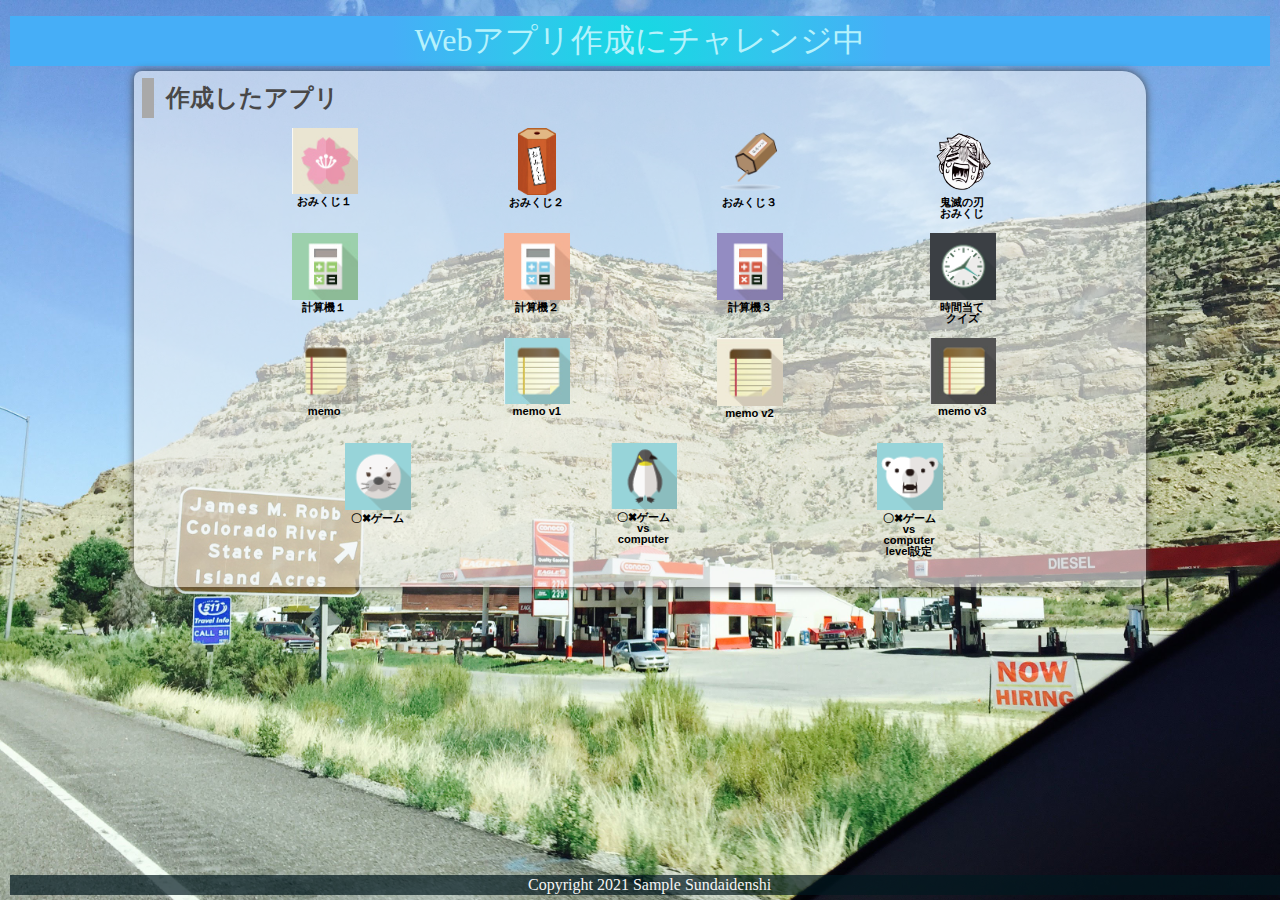
==== index.html @ cc237c2d "Add files via upload" ====
<!DOCTYPE html>
<html lang="ja">
  <head>
    <meta charset="UTF-8">
    <meta name="viewport" content="width=device-width, initial-scale=1.0">
    <title>先生のサンプルです</title>
    <meta name="description" content="先生のサンプル（ゲーム）">

    <link rel="icon" href="favicon.ico">
    <link rel="stylesheet" href="css/index.css">
  </head>

  <body>
    <!-- 見出し（みだし） -->
    <header class = "header">
      <h1>Webアプリ作成にチャレンジ中</h1>
    </header>
    
    <!-- 作成したアプリ -->
    <section class="container01">
      <h2>作成したアプリ</h2>
      <div class = "game">

        <div class="container01-01">
          <div class="item01">
            <a href="01_omikuji/omikuji.html" title="今日の運勢を占うゲームです。"><img src="img/sakura.jpg" alt="おみくじ１"><br>おみくじ１</a>
          </div>
          <div class="item01">
            <a href="01_omikuji2/omikuji2.html" title="音付きです。"><img src="img/omikuji2.png" alt="おみくじ２" class="img_omikuji2"><br>おみくじ２</a>
          </div>
          <div class="item01">
            <a href="01_omikuji3/omikuji3.html" title="テキストも画像です。"><img src="img/omikuji3.png" alt="おみくじ３"><br>おみくじ３</a>
          </div>
          <div class="item01">
            <a href="01_omikuji_kimetsu/omikuji_kimetsu.html" title="鬼滅の刃"><img src="img/zenitsu.png" alt="鬼滅の刃おみくじ"><br>鬼滅の刃<br>おみくじ</a>
          </div>
        </div>
        
        <div class="container01-02">
          <div class="item01">
            <a href="02_calculator_v1/calculator.html" title="かんたんな計算機です。"><img src="img/calc1.jpg" alt="計算機１"><br>計算機１</a>
          </div>
          
          <div class="item01">
            <a href="02_calculator_v2/02_calculator/calculator.html" title="=ボタンをつけた計算機です。"><img src="img/calc2.jpg" alt="計算機２"><br>計算機２</a>
          </div>
          
          <div class="item01">
            <a href="02_calculator_v3/03_calcuator(button)/calculator_button.html" title="=全部ボタンの計算機です。"><img src="img/calc3.jpg" alt="計算機３"><br>計算機３</a>
          </div>
                    
          <div class="item01">
            <a href="98_Time guessing quiz/timeguess.html" title="=時間当てクイズです"><img src="img/clock.png" alt="クイズ">時間当て<br>クイズ</a>
          </div>
        </div>
        
        <div class="container01-03">
          <div class="item01">
            <a href="04_memo/memo.html" title="メモアプリです。"><img src="img/memo.png" alt="memo"><br>memo</a>
          </div>
          
          <div class="item01">
            <a href="04_memo_app_v1/memo.html" title="メモアプリv1です。"><img src="img/memo1.jpg" alt="memo v1"><br>memo v1</a>
          </div>
          
          <div class="item01">
            <a href="04_memo_app_v2/memo.html" title="メモアプリv2です。"><img src="img/memo2.jpg" alt="memo v2"><br>memo v2</a>
          </div>
          
          <div class="item01">
            <a href="04_memo_app_v3/memo.html" title="メモアプリv3です。"><img src="img/memo3.jpg" alt="memo v3"><br>memo v3</a>
          </div>
        </div>
        
        <div class="container01-04">
          <div class="item02">
            <a href="05_tic tac toe_06_sound/tic_tac_toe_fix.html" title="2人でやるゲームです。"><img src="img/azarashi.png" alt="〇✖ゲーム"><br>〇✖ゲーム</a>
          </div>
          
          <div class="item02">
            <a href="06_tic tac toe vs computer/tic_tac_toe_vs computer.html" title="vs computerです。"><img src="img/penguin.png" alt="〇✖ゲームvs computer"><br>〇✖ゲームvs computer</a>
          </div>
          
          <div class="item02">
            <a href="07_tic tac toe vs computer level/tic_tac_toe_vs computer.html" title="vs computer level付き。"><img src="img/bear.png" alt="〇✖ゲーム"><br>〇✖ゲームvs computer<br>level設定</a>
          </div>

        </div>

      </div>
      <div class="filler01"></div>
    </section>
    
    <!-- フッター -->
    <footer>
      <p>Copyright 2021 Sample Sundaidenshi</p>
    </footer>

  </body>
</html>
---- css/index.css ----
@charset "utf-8";

html {
    /* ブラウザのデフォルトが16px                        */
    /* デフォルトの16pxの代わりに1emが10pxになるように調整 */
    font-size: 62.5%;
}

/* 「*」はユニバーサルセレクタ（すべての要素を対象にするセレクタ）でbox-sizing: border-box;を指定 */
/* この指定（してい）はborderとpaddingをボックスサイズ（widthとheight）の中に含めて算出するので、スタイリングがしやすい*/
*, *::before, *::after {
    box-sizing: border-box;
}

body{
    line-height: 1.5;
        /* https://developer.mozilla.org/ja/docs/Web/CSS/line-height */
    color: rgb(73, 72, 72);
    font-size: 1.6rem; /* 16px */
    font-family: "Helvetica Neue",
    Arial,
    "Hiragino Kaku Gothic ProN",
    "Hiragino Sans",
    Meiryo,
    sans-serif;
    text-align: center;
        /* https://developer.mozilla.org/ja/docs/Web/CSS/text-align */
    /* 背景（はいけい）をうすくしたいとき */
    /* background-color:rgba(255, 255, 255, 0.6); */
        /* https://developer.mozilla.org/ja/docs/Web/CSS/background-color */

    /* background-blend-mode: soft-light; */
        /* https://developer.mozilla.org/ja/docs/Web/CSS/background-blend-mode */

    background-image: url(../img/topimg2.JPG);
        /* https://developer.mozilla.org/ja/docs/Web/CSS/background-image */
    background-size: cover;
        /* https://developer.mozilla.org/ja/docs/Web/CSS/background-size */
        /* https://developer.mozilla.org/ja/docs/Web/CSS/background */
    overflow: hidden;
}

header, footer, h1, h2, h3, p, div, .container01, .filler01 {
    margin: 0.2em 0em 0em 0em;
        /* https://developer.mozilla.org/ja/docs/Web/CSS/margin */
    padding: 0.1em;
        /* https://developer.mozilla.org/ja/docs/Web/CSS/padding */
}

/*****************************/
/* 見出し（みだし）           */
/*****************************/
h1 {
    font: 2em Rajdhani, "Noto Sans JP";
    color: rgb(181, 242, 252);
    background-image: radial-gradient(circle 248px at center, #16d9e3 0%, #30c7ec 47%, #46aef7 100%);
}

h2{
    padding-left: 0.5em;
    border-left: solid 0.5em darkgray;
    text-align: left;
}

/*****************************/
/* ページ                    */
/*****************************/
.wrapper {
    position: relative;/*相対位置*/
    max-width: 100vw;  /*すべての要素をbox-sizing:border-boxとしているので全て含めてmin-width:100vwに*/
    min-height: 100vh; /*すべての要素をbox-sizing:border-boxとしているので全て含めてmin-height:100vhに*/
    margin: 0;
    padding: 0;
    padding-bottom: 23px;/*footer+paddingの高さ*/
    text-align: center;
}
/*****************************/
/* セクション(section)        */
/*****************************/
.container01 {
    margin-right: auto;
    margin-left: auto;
    padding-left: 0.5em;
    width: 80%;
    border-radius: 0.5em 1.5em;
        /* https://developer.mozilla.org/ja/docs/Web/CSS/border-radius */
    background-color:rgba(245, 245, 245, 0.6);
    box-shadow:0 0 0.5em rgb(73, 72, 72);
        /* https://developer.mozilla.org/ja/docs/Web/CSS/box-shadow */
}
main > p {
    font: 1.2em bold;
}

/*****************************/
/* アンカー(anchor)           */
/*****************************/
a {
    color: black;
    font-weight: 900;
    text-decoration: none;
        /* https://developer.mozilla.org/ja/docs/Web/CSS/text-decoration */
}

/* mouseoverでグレースケール */
a:hover{
    opacity: 0.5;
    filter: grayscale(100%);
}

/*****************************/
/* container  item           */
/*****************************/
.container01-01 , .container01-02, .container01-03 , .container01-04 {
    display: flex;
        /*https://developer.mozilla.org/ja/docs/Web/CSS/CSS_Flexible_Box_Layout*/
    flex-wrap:wrap;
        /*https://developer.mozilla.org/ja/docs/Web/CSS/flex-wrap*/
    justify-content: space-evenly;
        /*https://developer.mozilla.org/ja/docs/Web/CSS/justify-content*/
    font-size: 0.7em;
}

.item01{
    position: relative;
    width: 6em;
    height: 9em;
    margin: 0;
    line-height: 1em;
    overflow: hidden;
}

.item02{
    position: relative;
    width: 6em;
    height: 12em;
    margin: 0;
    line-height: 1em;
    overflow: hidden;
}

.item01 img, .item02 img{
    width: 6em;
    height: auto;
}

.item01 .img_omikuji2{
    width: auto;
    height: 6em;
    overflow: hidden;
}

/*****************************/
/* フッター                   */
/*****************************/
footer> p {
    position: absolute;/*←絶対位置*/
    bottom: 5px; /*下に固定*/
    width: 100%;
    margin: 0px;
    padding: 1px;
    color: whitesmoke;
    font: 1em Rajdhani;
    text-align: center;
    background: rgba(1, 24, 31, 0.7);
}
/*******************************************************/
/* レスポンシブ対応　メディアクエリを使ってCSSを切り替える */
/* https://www.design-memo.com/coding/css-media-queries */
/* mobileのときのスタイル */
/*******************************************************/
@media screen and (max-width: 480px) {
    body{
        background-size: auto 812px;
    }
}
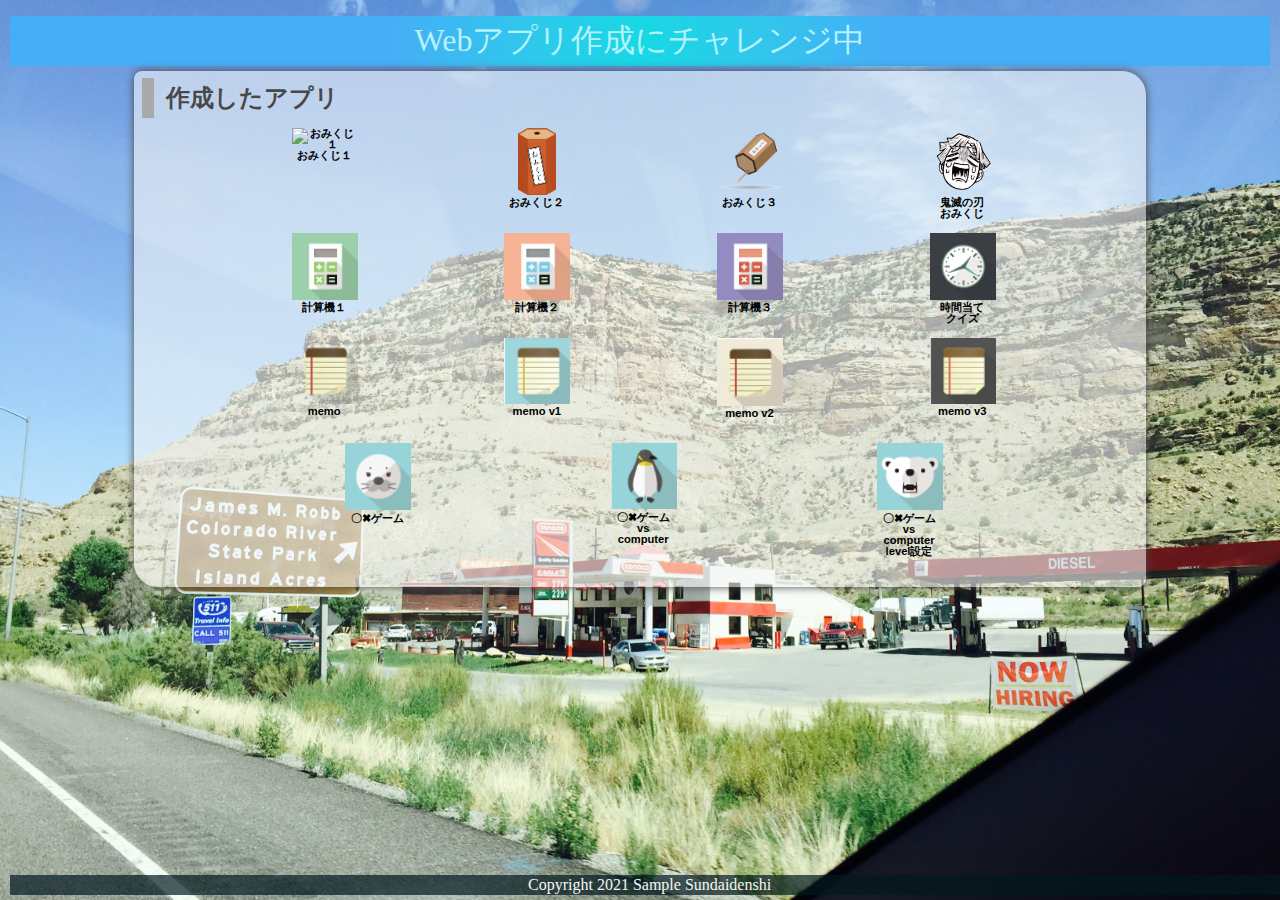
==== commit bea5181c: "Add files via upload" ====
--- a/index.html
+++ b/index.html
@@ -23,7 +23,7 @@
 
         <div class="container01-01">
           <div class="item01">
-            <a href="01_omikuji/omikuji.html" title="今日の運勢を占うゲームです。"><img src="img/sakura.jpg" alt="おみくじ１"><br>おみくじ１</a>
+            <a href="01_omikuji/omikuji.html" title="今日の運勢を占うゲームです。"><img src="top-page sample/01_omikuji/img1/cherryblossom.jpg" alt="おみくじ１"><br>おみくじ１</a>
           </div>
           <div class="item01">
             <a href="01_omikuji2/omikuji2.html" title="音付きです。"><img src="img/omikuji2.png" alt="おみくじ２" class="img_omikuji2"><br>おみくじ２</a>
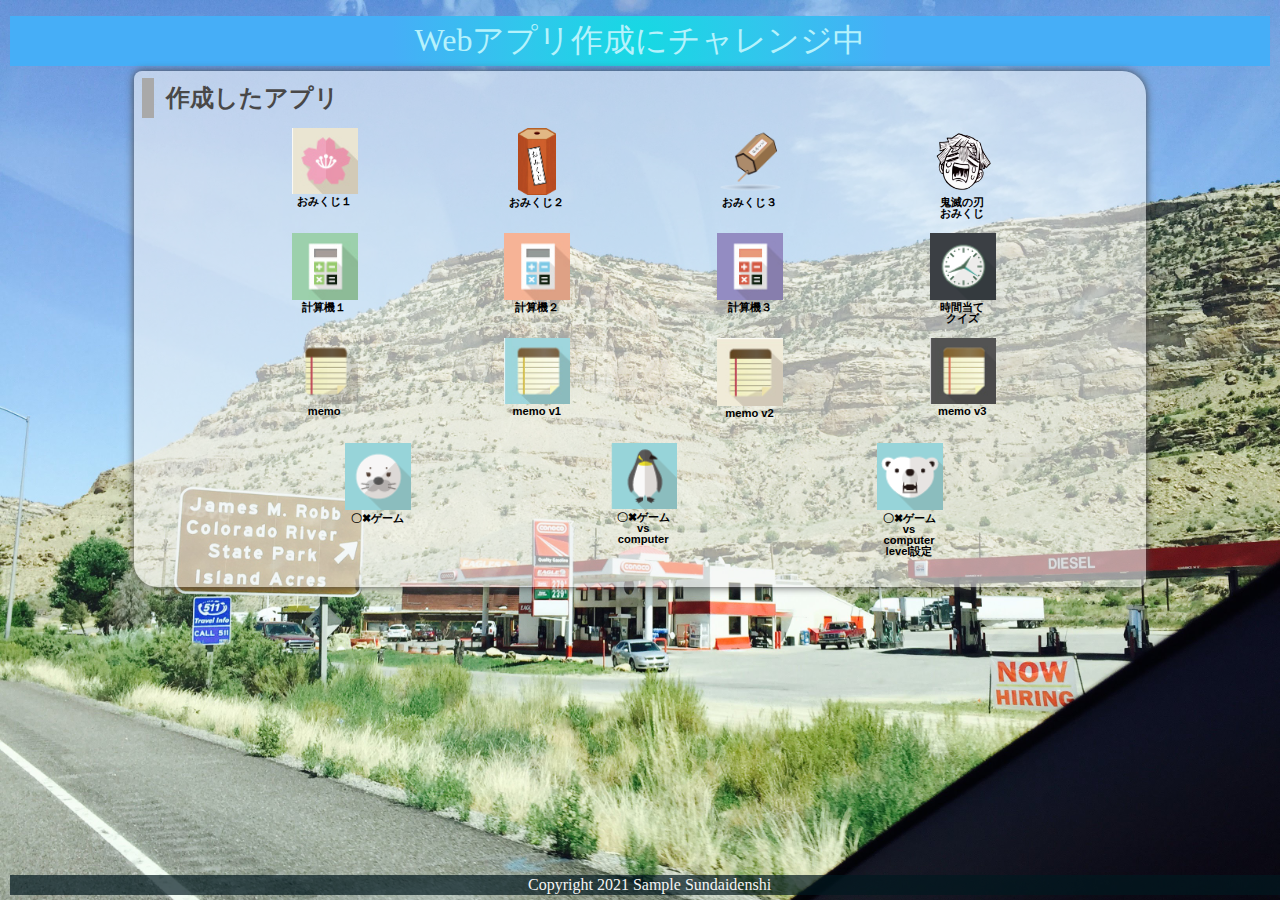
==== commit 35ece638: "Add files via upload" ====
--- a/index.html
+++ b/index.html
@@ -23,7 +23,7 @@
 
         <div class="container01-01">
           <div class="item01">
-            <a href="01_omikuji/omikuji.html" title="今日の運勢を占うゲームです。"><img src="top-page sample/01_omikuji/img1/cherryblossom.jpg" alt="おみくじ１"><br>おみくじ１</a>
+            <a href="01_omikuji/omikuji.html" title="今日の運勢を占うゲームです。"><img src="img/sakura.jpg" alt="おみくじ１"><br>おみくじ１</a>
           </div>
           <div class="item01">
             <a href="01_omikuji2/omikuji2.html" title="音付きです。"><img src="img/omikuji2.png" alt="おみくじ２" class="img_omikuji2"><br>おみくじ２</a>
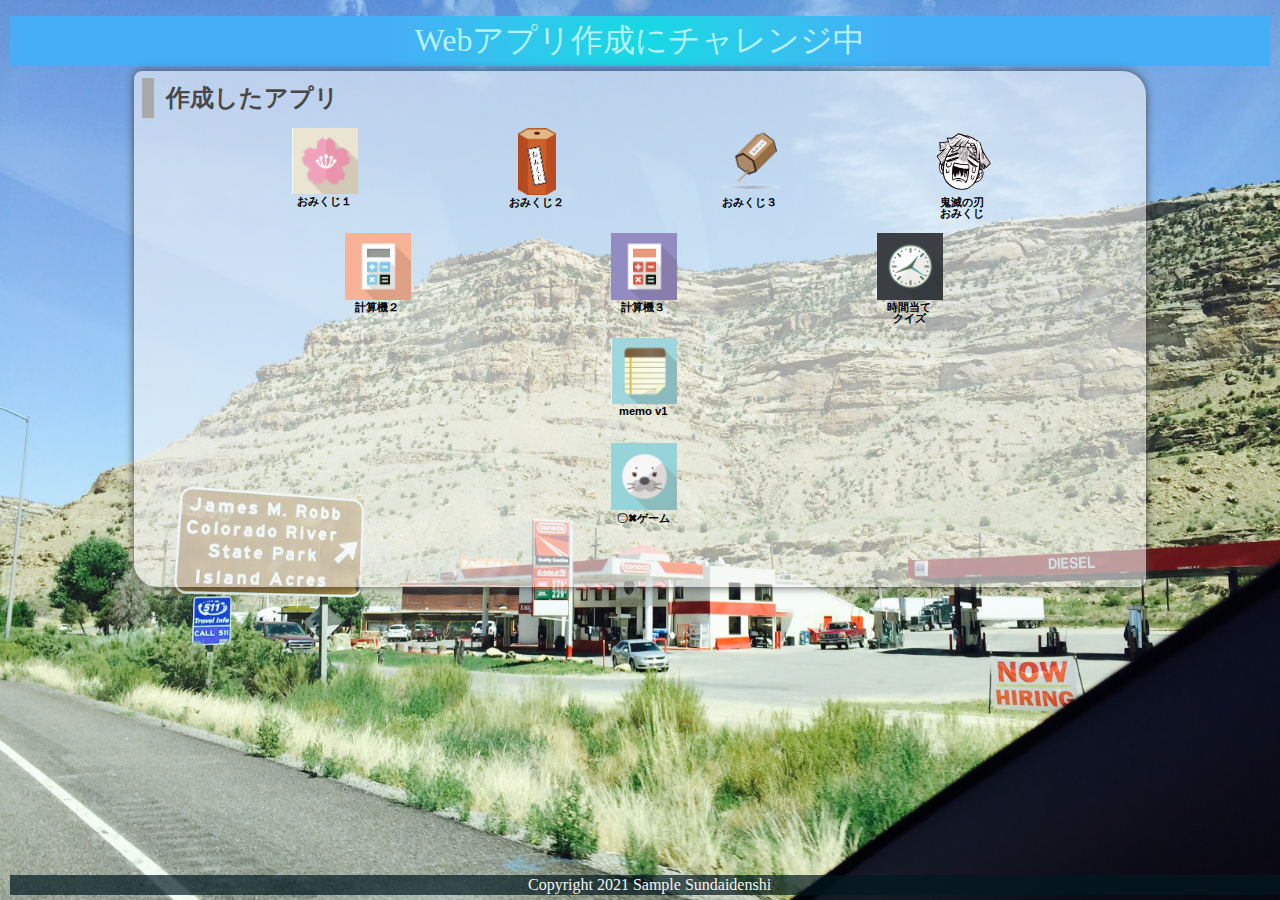
==== commit 8e34c8f4: "Add files via upload" ====
--- a/index.html
+++ b/index.html
@@ -37,9 +37,9 @@
         </div>
         
         <div class="container01-02">
-          <div class="item01">
+          <!-- <div class="item01">
             <a href="02_calculator_v1/calculator.html" title="かんたんな計算機です。"><img src="img/calc1.jpg" alt="計算機１"><br>計算機１</a>
-          </div>
+          </div> -->
           
           <div class="item01">
             <a href="02_calculator_v2/02_calculator/calculator.html" title="=ボタンをつけた計算機です。"><img src="img/calc2.jpg" alt="計算機２"><br>計算機２</a>
@@ -55,35 +55,35 @@
         </div>
         
         <div class="container01-03">
+          <!-- <div class="item01">
+            <a href="04_memo/memo.html" title="メモアプリです。"><img src="img/memo.png" alt="memo"><br>memo</a>
+          </div> -->
+          
           <div class="item01">
-            <a href="04_memo/memo.html" title="メモアプリです。"><img src="img/memo.png" alt="memo"><br>memo</a>
+            <a href="#04_memo_8/04_memo/memo.html" title="メモアプリv1です。"><img src="img/memo1.jpg" alt="memo v1"><br>memo v1</a>
           </div>
           
-          <div class="item01">
-            <a href="04_memo_app_v1/memo.html" title="メモアプリv1です。"><img src="img/memo1.jpg" alt="memo v1"><br>memo v1</a>
-          </div>
-          
-          <div class="item01">
+          <!-- <div class="item01">
             <a href="04_memo_app_v2/memo.html" title="メモアプリv2です。"><img src="img/memo2.jpg" alt="memo v2"><br>memo v2</a>
           </div>
           
           <div class="item01">
             <a href="04_memo_app_v3/memo.html" title="メモアプリv3です。"><img src="img/memo3.jpg" alt="memo v3"><br>memo v3</a>
-          </div>
+          </div> -->
         </div>
         
         <div class="container01-04">
           <div class="item02">
-            <a href="05_tic tac toe_06_sound/tic_tac_toe_fix.html" title="2人でやるゲームです。"><img src="img/azarashi.png" alt="〇✖ゲーム"><br>〇✖ゲーム</a>
+            <a href="09_tic_tac_toe/05_tic tac toe/tic_tac_toe.html" title="2人でやるゲームです。"><img src="img/azarashi.png" alt="〇✖ゲーム"><br>〇✖ゲーム</a>
           </div>
           
-          <div class="item02">
+          <!-- <div class="item02">
             <a href="06_tic tac toe vs computer/tic_tac_toe_vs computer.html" title="vs computerです。"><img src="img/penguin.png" alt="〇✖ゲームvs computer"><br>〇✖ゲームvs computer</a>
           </div>
           
           <div class="item02">
             <a href="07_tic tac toe vs computer level/tic_tac_toe_vs computer.html" title="vs computer level付き。"><img src="img/bear.png" alt="〇✖ゲーム"><br>〇✖ゲームvs computer<br>level設定</a>
-          </div>
+          </div> -->
 
         </div>
 
